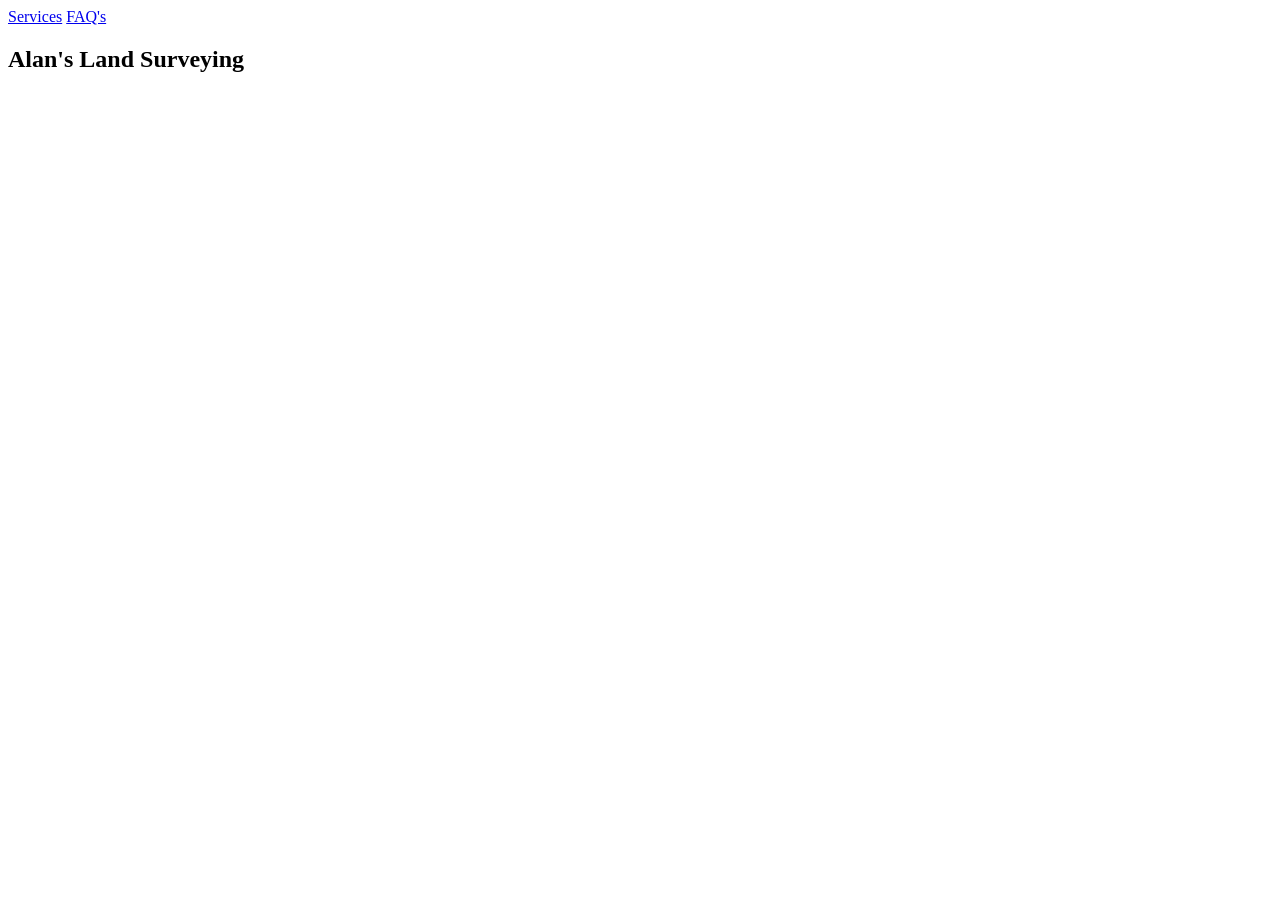
==== index.html @ 3fd27f39 "linking stylesheet" ====
<!DOCTYPE html>
<html>
    <head>

        <title>Alan's Land Surveying</title>
        <link
    </head>
    
<!--Shows up on Page-->
    <body>
      <!--Creating Navigation Bar and tabs-->
        <nav class="navbar">
             <a href="services.html">Services</a>
            <a href="faqs.html">FAQ's</a>
        </nav>
      
        <!--Parent-child relationship to create top section (showcase of page) hero showcase-->
        <section class="hero">
            
            <div class="slide active">
               
            </div>

            <div class="slide">
               
            </div>

            <div class="company-name">
                <h1>Alan's Land Surveying</h1>
            </div>

        </section>



        <!--Javascript to make hero section change every 4 seconds-->
        <script>
            let slides = document.querySelectorAll(".slide");
            let currentSlide = 0;

            function changeSlide() {
                slides[currentSlide].classList.remove("active");

                currentSlide++;

                if (currentSlide >= slides.length) {
                    currentSlide = 0;
                }

            slides[currentSlide].classList.add("active");
            }

            setInterval(changeSlide, 4000);
        </script>


    </body>
</html>
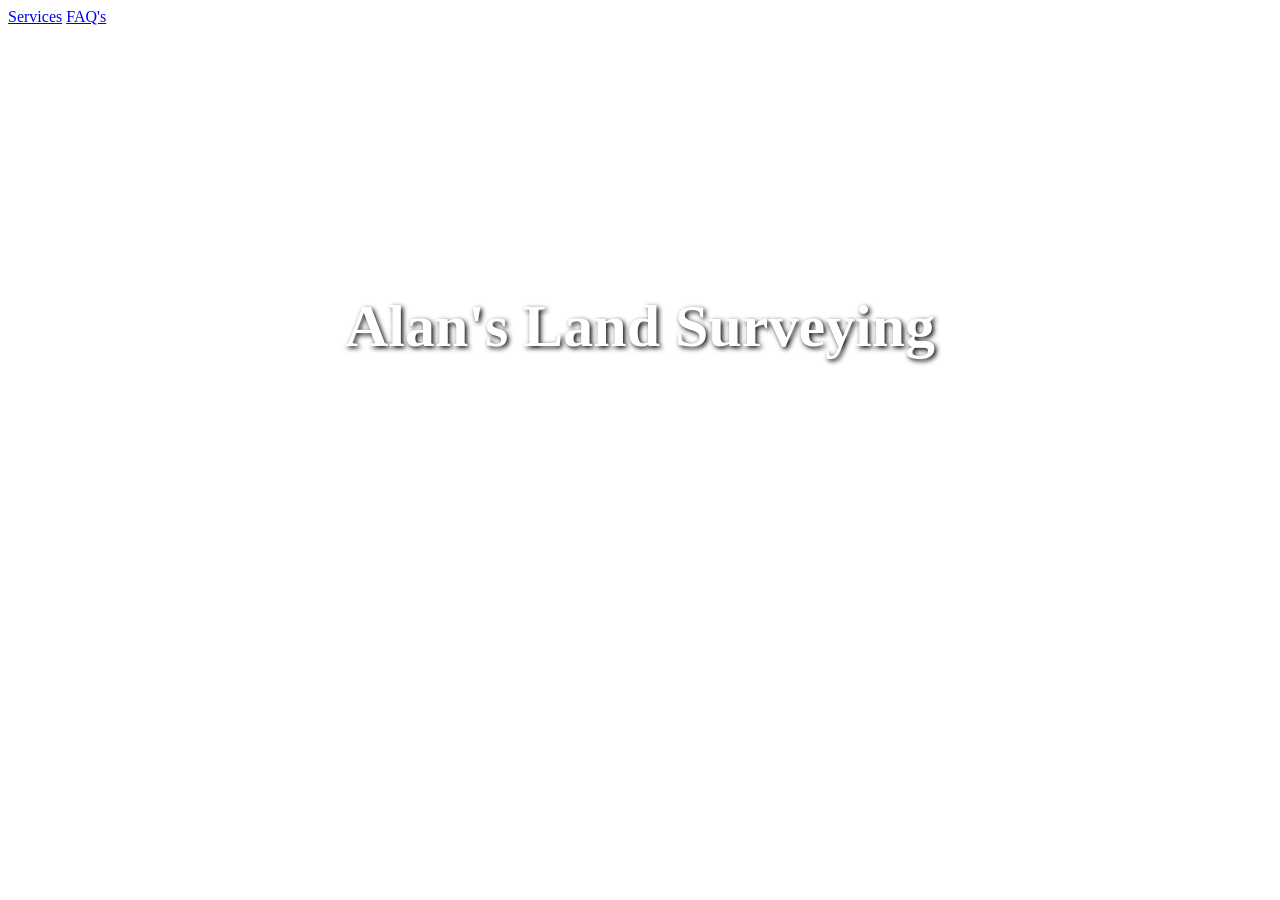
==== commit 2c6f13cf: "fixing stylesheet" ====
--- a/index.html
+++ b/index.html
@@ -3,7 +3,7 @@
     <head>
 
         <title>Alan's Land Surveying</title>
-        <link
+        <link rel="stylesheet" href="style.css">
     </head>
     
 <!--Shows up on Page-->
--- a/style.css
+++ b/style.css
@@ -0,0 +1,177 @@
+/*Whole page on screen*/
+body { 
+    color:rgb(211, 211, 211)
+}
+
+/*Heading one*/
+h1 {
+    font-family:garamond;
+}
+
+/*paragraphs*/
+p {
+    font-family:garamond;
+}
+
+/*Designing navbar and setup*/
+navbar {
+    display: flex;
+    list-style-type: none;
+    margin: 5px;
+    padding: 5px;
+    color: rgb(4, 65, 4);
+    text-align: center;
+}
+
+/* Navbar Links (the pages it takes you to) */
+navbar a {
+    text-decoration:none;
+    color: white;
+    font-family: garamond;
+}
+
+/*Navbar Links Background*/
+navbar a background {
+    color: rgb(4, 65, 4);
+}
+
+/*Navbar Links whilst mouse is hovering over*/
+navbar a:hover {
+    color: #98DB84;
+    transition: background-color 0.3s ease;
+}
+
+/*Navbar Links Background whilst mouse is hovering over*/
+navbar a background:hover {
+    color: #D5FFC8;
+    transition: background-color 0.3s ease;
+
+}
+
+/* Tablet and smaller */
+@media (max-width: 768px) {
+    .navbar {
+        flex-direction: column;
+    }
+}
+
+/* Phone */
+@media (max-width: 480px) {
+    .navbar a {
+        font-size: 14px;
+    }
+}
+
+/*splits page into section*/
+.page-container {
+    display: flex;
+    min-height: 100vh;
+}
+
+/*side section containing contacts info*/
+.sidebar {
+    width: 250px;
+    background-color: #43A84A;
+    padding: 20px;
+    text-align: center;
+    font-family: garamond;
+}
+
+/*main page content (faqs, services, etc.)*/
+.main-content {
+    flex: 1;
+    padding: 20px;
+    font-family: garamond;
+}
+
+
+/*Hero Section for homepage*/
+.hero {
+    position: relative;
+    width: 100%;
+    height: 600px;
+    overflow: hidden;
+}
+
+.slide {
+    position: absolute;
+    width: 100%;
+    height: 100%;
+    opacity: 0;
+    transition: opacity 1s ease-in-out;
+}
+
+.slide.active {
+    opacity: 1;
+}
+
+.slide img {
+    width: 100%;
+    height: 100%;
+    object-fit: cover;
+}
+
+.company-name {
+    position: absolute;
+    top: 50%;
+    left: 50%;
+    transform: translate(-50%, -50%);
+    text-align: center;
+    color: white;
+    z-index: 2;
+    text-shadow: 2px 2px 5px black;
+}
+
+.company-name h1 {
+    font-size: 60px;
+    margin: 0;
+}
+
+.company-name p {
+    font-size: 24px;
+}
+
+.hero {
+    position: relative;
+    width: 100%;
+    height: 600px;
+    overflow: hidden;
+}
+
+.slide {
+    position: absolute;
+    width: 100%;
+    height: 100%;
+    opacity: 0;
+    transition: opacity 1s ease-in-out;
+}
+
+.slide.active {
+    opacity: 1;
+}
+
+.slide img {
+    width: 100%;
+    height: 100%;
+    object-fit: cover;
+}
+
+.company-name {
+    position: absolute;
+    top: 50%;
+    left: 50%;
+    transform: translate(-50%, -50%);
+    text-align: center;
+    color: white;
+    z-index: 2;
+    text-shadow: 2px 2px 5px black;
+}
+
+.company-name h1 {
+    font-size: 60px;
+    margin: 0;
+}
+
+.company-name p {
+    font-size: 24px;
+}
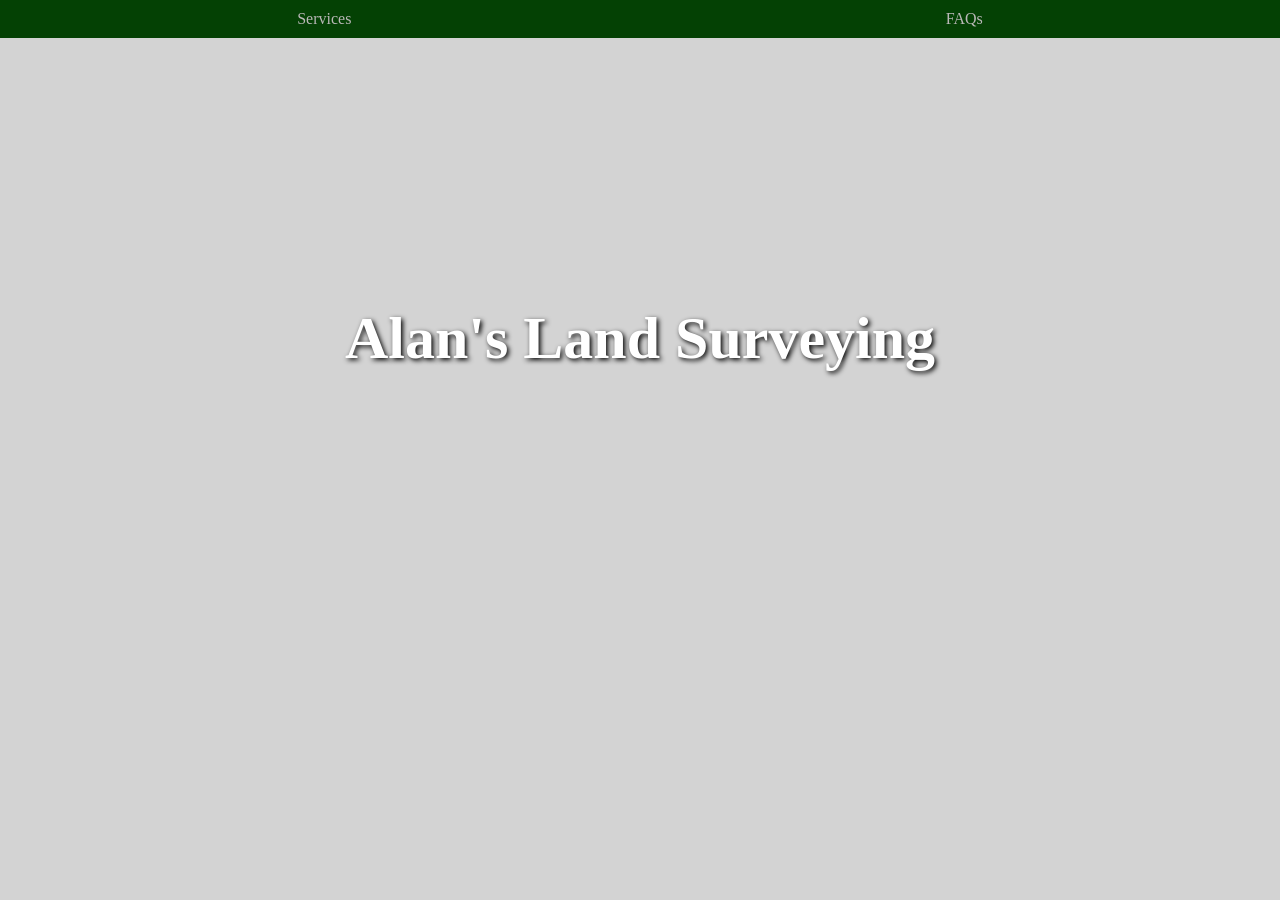
==== commit 3b340df8: "fixing navbar" ====
--- a/index.html
+++ b/index.html
@@ -9,10 +9,10 @@
 <!--Shows up on Page-->
     <body>
       <!--Creating Navigation Bar and tabs-->
-        <nav class="navbar">
-             <a href="services.html">Services</a>
-            <a href="faqs.html">FAQ's</a>
-        </nav>
+       <ul class="navbar">
+            <li><a href="services.html">Services</a></li>
+            <li><a href="faqs.html">FAQs</a></li>
+        </ul>
       
         <!--Parent-child relationship to create top section (showcase of page) hero showcase-->
         <section class="hero">
--- a/style.css
+++ b/style.css
@@ -1,6 +1,10 @@
 /*Whole page on screen*/
 body { 
-    color:rgb(211, 211, 211)
+    color:rgb(115, 115, 115);
+    margin: 0;
+    padding: 0;
+    background-color: lightgray;
+
 }
 
 /*Heading one*/
@@ -13,39 +17,35 @@
     font-family:garamond;
 }
 
-/*Designing navbar and setup*/
-navbar {
+/* Designing navbar and setup */
+.navbar {
     display: flex;
     list-style-type: none;
-    margin: 5px;
-    padding: 5px;
-    color: rgb(4, 65, 4);
+    margin: 0;
+    padding: 0;                 
+    background-color: rgb(4, 65, 4); /* THIS colors the whole main bar */
     text-align: center;
+    width: 100%;
+    box-sizing: border-box; 
+    justify-content: space-around; 
+    align-items: stretch;
 }
 
 /* Navbar Links (the pages it takes you to) */
-navbar a {
-    text-decoration:none;
-    color: white;
-    font-family: garamond;
+.navbar a {
+    display: flex;
+    align-items: center;
+    text-decoration: none;
+    color: rgb(186, 184, 184);
+    font-family: Garamond, serif;
+    padding: 10px 20px; 
 }
 
-/*Navbar Links Background*/
-navbar a background {
-    color: rgb(4, 65, 4);
-}
-
-/*Navbar Links whilst mouse is hovering over*/
-navbar a:hover {
-    color: #98DB84;
-    transition: background-color 0.3s ease;
-}
-
-/*Navbar Links Background whilst mouse is hovering over*/
-navbar a background:hover {
-    color: #D5FFC8;
-    transition: background-color 0.3s ease;
-
+/* Navbar Links and Background whilst mouse is hovering over */
+.navbar a:hover {
+    color: #98DB84;           
+    background-color: #D5FFC8; /* This remains so the light green block appears ONLY on hover */
+    transition: background-color 0.3s ease, color 0.3s ease;
 }
 
 /* Tablet and smaller */
@@ -71,7 +71,7 @@
 /*side section containing contacts info*/
 .sidebar {
     width: 250px;
-    background-color: #43A84A;
+    background-color: #79A87A;
     padding: 20px;
     text-align: center;
     font-family: garamond;
@@ -117,7 +117,7 @@
     left: 50%;
     transform: translate(-50%, -50%);
     text-align: center;
-    color: white;
+    color: rgb(5, 2, 2);
     z-index: 2;
     text-shadow: 2px 2px 5px black;
 }
@@ -152,7 +152,7 @@
 
 .slide img {
     width: 100%;
-    height: 100%;
+    height: 100px;
     object-fit: cover;
 }
 
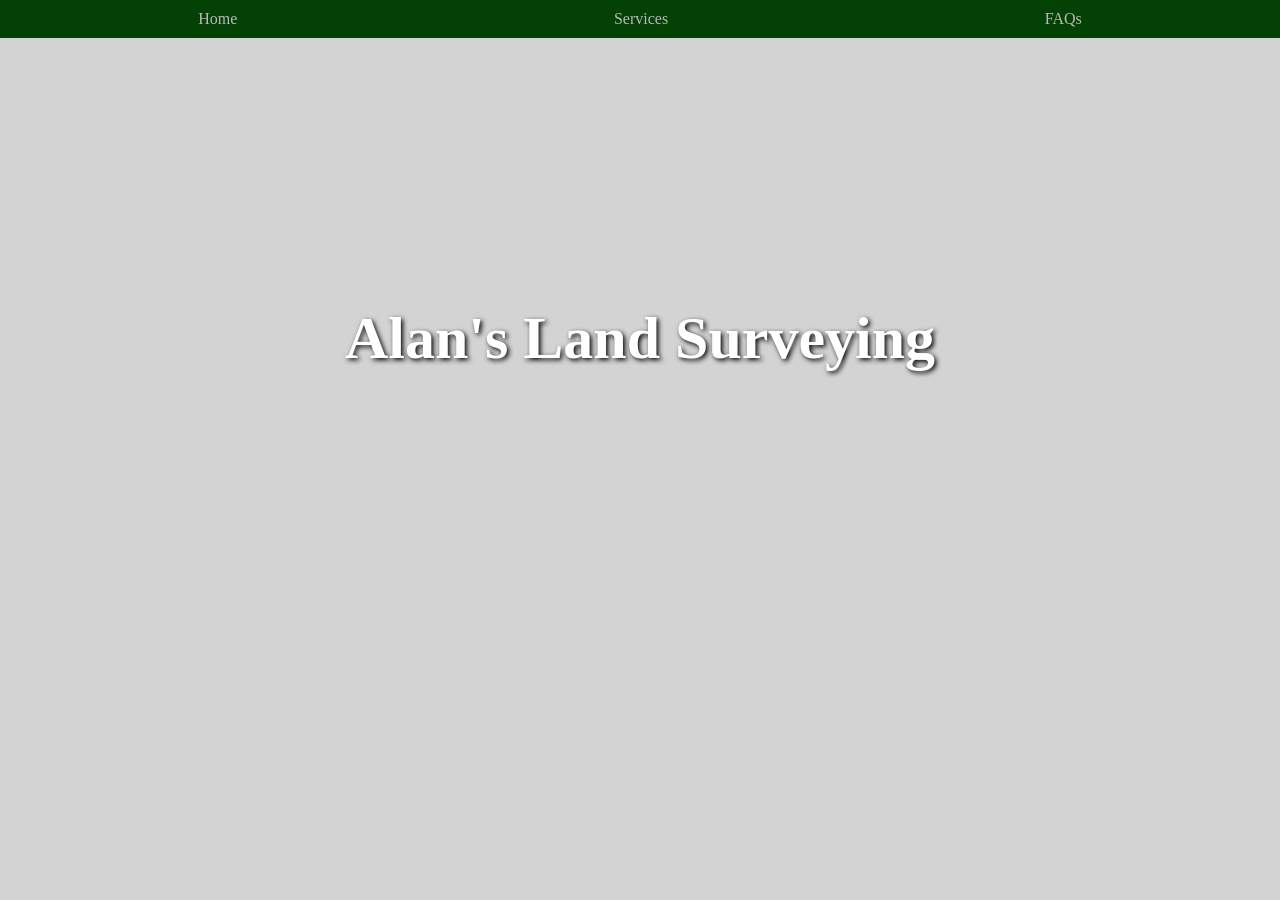
==== commit 85ddc718: "navbar" ====
--- a/index.html
+++ b/index.html
@@ -10,6 +10,7 @@
     <body>
       <!--Creating Navigation Bar and tabs-->
        <ul class="navbar">
+            <li><a href="index.html">Home</a></li>
             <li><a href="services.html">Services</a></li>
             <li><a href="faqs.html">FAQs</a></li>
         </ul>
--- a/style.css
+++ b/style.css
@@ -1,6 +1,6 @@
 /*Whole page on screen*/
 body { 
-    color:rgb(115, 115, 115);
+    color:rgb(40, 41, 41);
     margin: 0;
     padding: 0;
     background-color: lightgray;
@@ -12,6 +12,9 @@
     font-family:garamond;
 }
 
+h2 {
+    font-family:garamond;
+}
 /*paragraphs*/
 p {
     font-family:garamond;
@@ -22,16 +25,21 @@
     display: flex;
     list-style-type: none;
     margin: 0;
-    padding: 0;                 
-    background-color: rgb(4, 65, 4); /* THIS colors the whole main bar */
-    text-align: center;
+    padding: 0 10px;                 
+    background-color: rgb(4, 65, 4); 
     width: 100%;
     box-sizing: border-box; 
     justify-content: space-around; 
     align-items: stretch;
 }
 
-/* Navbar Links (the pages it takes you to) */
+/* 1. ADD THIS NEW RULE: Force the list items to fill the height too */
+.navbar li {
+    display: flex;
+    align-items: stretch;
+}
+
+/* Navbar Links */
 .navbar a {
     display: flex;
     align-items: center;
@@ -39,14 +47,16 @@
     color: rgb(186, 184, 184);
     font-family: Garamond, serif;
     padding: 10px 20px; 
+    width: 100%; /* Ensures the link fills the full width of the li */
 }
 
-/* Navbar Links and Background whilst mouse is hovering over */
+/* Navbar Links Hover */
 .navbar a:hover {
     color: #98DB84;           
-    background-color: #D5FFC8; /* This remains so the light green block appears ONLY on hover */
+    background-color: #D5FFC8; 
     transition: background-color 0.3s ease, color 0.3s ease;
 }
+
 
 /* Tablet and smaller */
 @media (max-width: 768px) {
@@ -75,6 +85,7 @@
     padding: 20px;
     text-align: center;
     font-family: garamond;
+    color:black;
 }
 
 /*main page content (faqs, services, etc.)*/
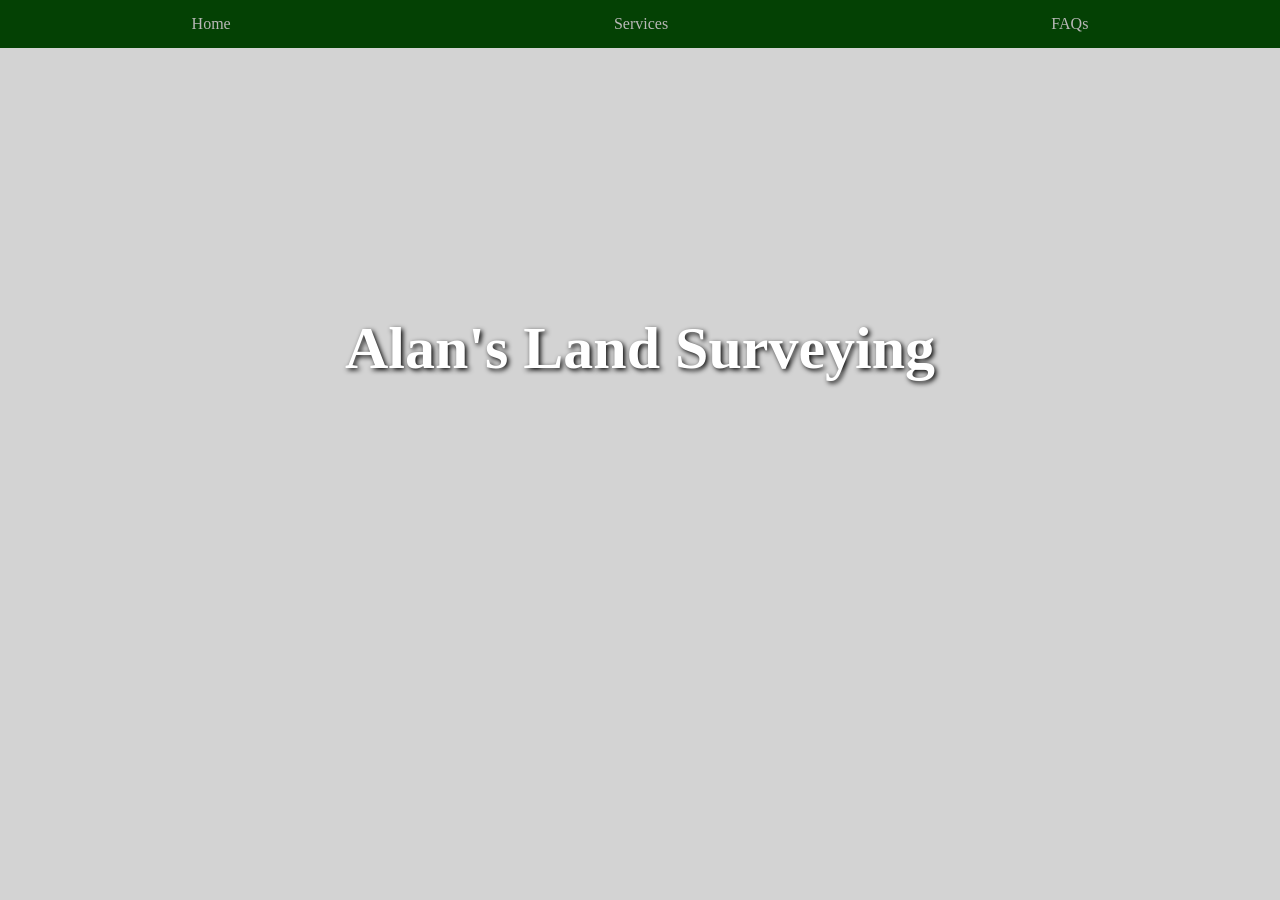
==== commit 19a73c07: "images" ====
--- a/index.html
+++ b/index.html
@@ -19,6 +19,10 @@
         <section class="hero">
             
             <div class="slide active">
+               
+            </div>
+
+            <div class="slide">
                
             </div>
 
--- a/style.css
+++ b/style.css
@@ -21,11 +21,17 @@
 }
 
 /* Designing navbar and setup */
+/* paragraphs */
+p {
+    font-family: garamond;
+}
+
+/* Designing navbar and setup */
 .navbar {
     display: flex;
     list-style-type: none;
     margin: 0;
-    padding: 0 10px;                 
+    padding: 0; /* Changed to 0 so the hover blocks can touch the top/bottom edges */                 
     background-color: rgb(4, 65, 4); 
     width: 100%;
     box-sizing: border-box; 
@@ -33,21 +39,21 @@
     align-items: stretch;
 }
 
-/* 1. ADD THIS NEW RULE: Force the list items to fill the height too */
+/* Force the list items to fill the height too */
 .navbar li {
     display: flex;
     align-items: stretch;
 }
 
-/* Navbar Links */
+/* Navbar Links (Normal Desktop Screen) */
 .navbar a {
     display: flex;
     align-items: center;
     text-decoration: none;
     color: rgb(186, 184, 184);
     font-family: Garamond, serif;
-    padding: 10px 20px; 
-    width: 100%; /* Ensures the link fills the full width of the li */
+    padding: 15px 20px; /* This controls how thick the desktop bar looks */
+    width: 100%; 
 }
 
 /* Navbar Links Hover */
@@ -57,7 +63,6 @@
     transition: background-color 0.3s ease, color 0.3s ease;
 }
 
-
 /* Tablet and smaller */
 @media (max-width: 768px) {
     .navbar {
@@ -67,10 +72,21 @@
 
 /* Phone */
 @media (max-width: 480px) {
+    .navbar {
+        padding: 75px;
+    }
+
+    .navbar li {
+        width: 100%;
+    }
+
     .navbar a {
-        font-size: 14px;
-    }
-}
+        font-size: 24px;    /* A big, readable size for phones that won't break layouts */
+        justify-content: center;
+    }
+} 
+    
+
 
 /*splits page into section*/
 .page-container {
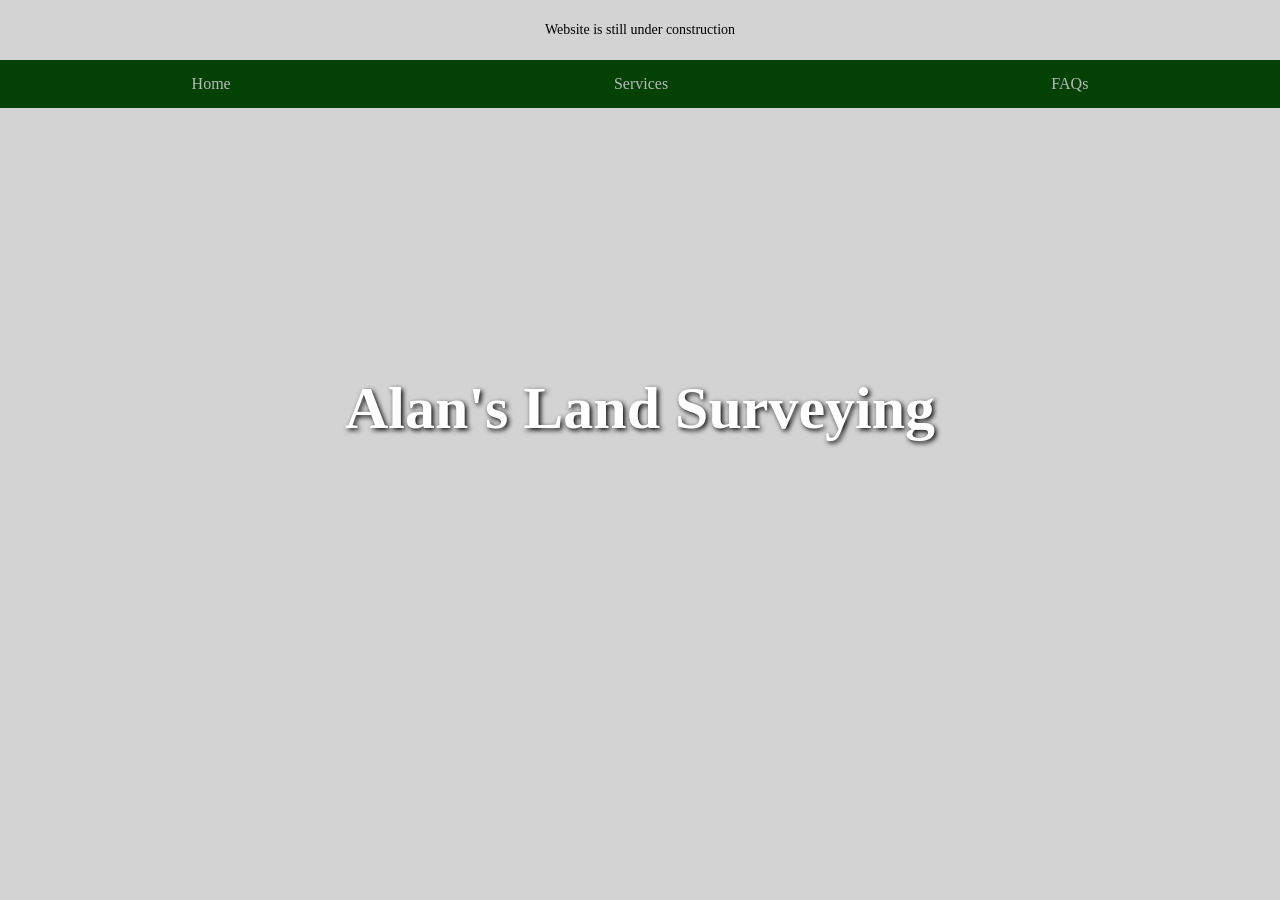
==== commit c6ccdc72: "adding under construction tab" ====
--- a/index.html
+++ b/index.html
@@ -8,6 +8,9 @@
     
 <!--Shows up on Page-->
     <body>
+          <div class="top-bar">
+    <p>Website is still under construction</p>
+  </div>
       <!--Creating Navigation Bar and tabs-->
        <ul class="navbar">
             <li><a href="index.html">Home</a></li>
@@ -37,27 +40,5 @@
         </section>
 
 
-
-        <!--Javascript to make hero section change every 4 seconds-->
-        <script>
-            let slides = document.querySelectorAll(".slide");
-            let currentSlide = 0;
-
-            function changeSlide() {
-                slides[currentSlide].classList.remove("active");
-
-                currentSlide++;
-
-                if (currentSlide >= slides.length) {
-                    currentSlide = 0;
-                }
-
-            slides[currentSlide].classList.add("active");
-            }
-
-            setInterval(changeSlide, 4000);
-        </script>
-
-
     </body>
 </html>
--- a/style.css
+++ b/style.css
@@ -22,6 +22,7 @@
 
 /* Designing navbar and setup */
 /* paragraphs */
+
 p {
     font-family: garamond;
 }
@@ -201,4 +202,75 @@
 
 .company-name p {
     font-size: 24px;
-}+}
+
+
+
+.info-section {
+    display: flex;
+    align-items: center; 
+    gap: 30px;           
+    margin: 40px 0;    
+}
+
+/* Make this a CSS Grid container */
+.info-image {
+    flex: 1;             
+    max-width: 250px; 
+    min-width: 0;     
+    display: grid;       /* 1. Turns container into a grid layout */
+    position: relative; 
+    height: auto;        
+}
+
+/* Stack all images in the exact same grid cell */
+.info-image .info-slide {
+    grid-area: 1 / 1 / 2 / 2; /* 3. Forces all images into the same grid row/column stack */
+    width: 100%;      
+    height: auto;             /* 4. Keeps natural image aspect ratios intact */
+    display: block;        
+    border-radius: 8px; 
+    
+    /* 5. Hide inactive slides safely without removing them from layout height calculations */
+    visibility: hidden;
+    opacity: 0;
+    transition: opacity 0.5s ease;
+}
+
+/* The active slide becomes visible and dictates the height */
+.info-image .info-slide.active {
+    visibility: visible;
+    opacity: 1;
+    position: relative; /* 6. Allows this specific image to push the container's height open */
+}
+
+/* Arrow Button Styles remain unchanged */
+.slide-btn {
+    position: absolute;
+    top: 50%;
+    transform: translateY(-50%);
+    background-color: rgba(0, 0, 0, 0.5); 
+    color: white;
+    border: none;
+    padding: 10px;
+    cursor: pointer;
+    border-radius: 50%;
+    font-size: 18px;
+    z-index: 10;
+    pointer-events: auto;
+}
+
+.slide-btn:hover {
+    background-color: rgba(4, 65, 4, 0.8); 
+}
+
+.prev-btn { left: 10px; }
+.next-btn { right: 10px; }
+
+.top-bar {
+  background-color: lightgray; 
+  color: black;            
+  text-align: center;        /* Center the text */
+  padding: 8px 16px;         /* Small top/bottom and side spacing */
+  font-size: 0.875rem;       /* Small, clean font size */
+}
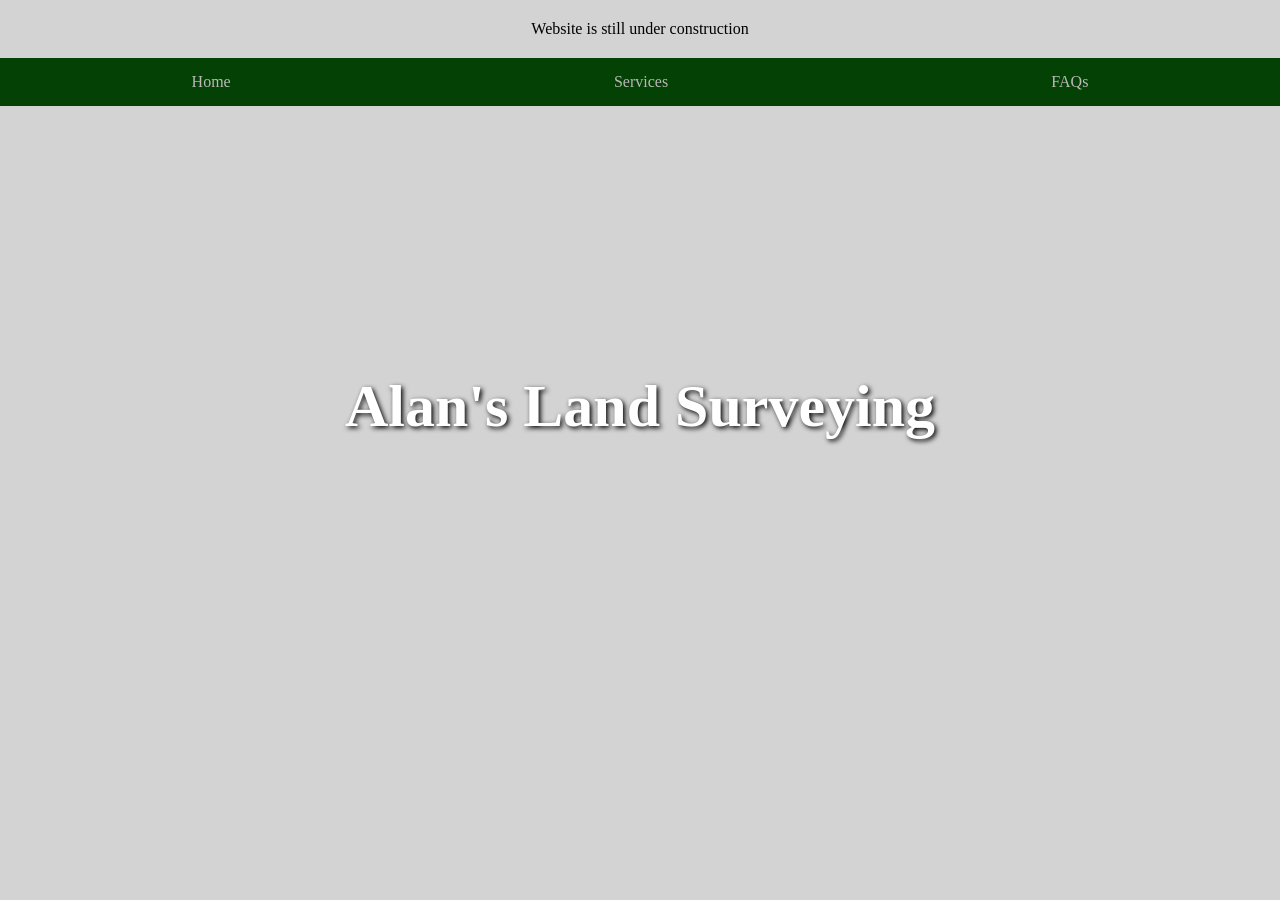
==== commit 4f34f530: "fixing stuff" ====
--- a/index.html
+++ b/index.html
@@ -8,10 +8,11 @@
     
 <!--Shows up on Page-->
     <body>
-          <div class="top-bar">
+        <div class="top-bar">
     <p>Website is still under construction</p>
-  </div>
-      <!--Creating Navigation Bar and tabs-->
+        </div>
+    
+        <!--Creating Navigation Bar and tabs-->
        <ul class="navbar">
             <li><a href="index.html">Home</a></li>
             <li><a href="services.html">Services</a></li>
--- a/style.css
+++ b/style.css
@@ -271,6 +271,6 @@
   background-color: lightgray; 
   color: black;            
   text-align: center;        /* Center the text */
-  padding: 8px 16px;         /* Small top/bottom and side spacing */
-  font-size: 0.875rem;       /* Small, clean font size */
-}
+  padding: 4px 10px;         /* Small top/bottom and side spacing */
+  font-size: 1 rem;       /* Small, clean font size */
+}
